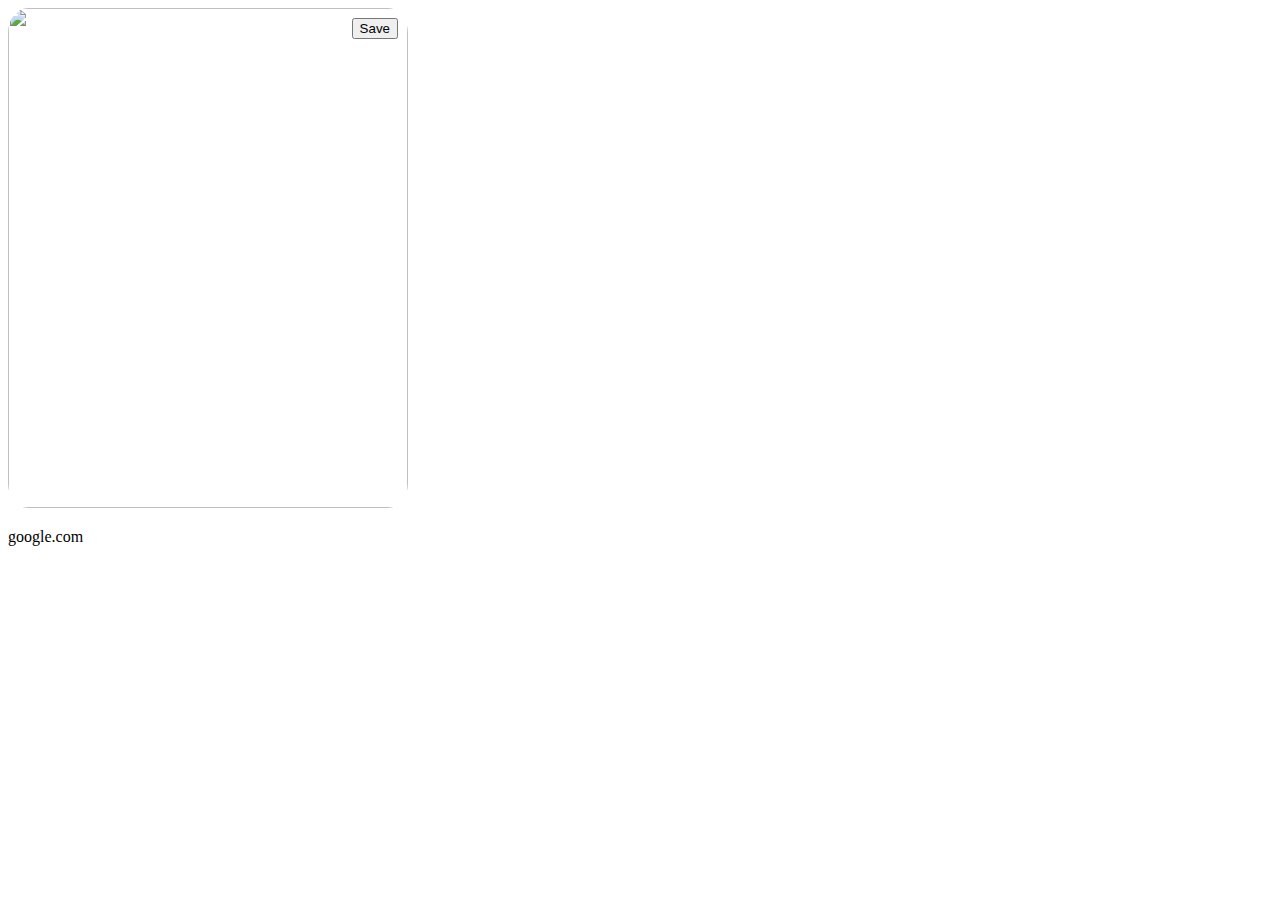
==== CSS Position/index.html @ b2b3cb38 "commit" ====
<!DOCTYPE html>
<html lang="en">
<head>
    <meta charset="UTF-8">
    <meta http-equiv="X-UA-Compatible" content="IE=edge">
    <meta name="viewport" content="width=device-width, initial-scale=1.0">
    <title>Image with position</title>
    <link rel="stylesheet" href="style.css">
    <!-- CSS only -->
<link href="https://cdn.jsdelivr.net/npm/bootstrap@5.2.0-beta1/dist/css/bootstrap.min.css" rel="stylesheet" integrity="sha384-0evHe/X+R7YkIZDRvuzKMRqM+OrBnVFBL6DOitfPri4tjfHxaWutUpFmBp4vmVor" crossorigin="anonymous">
<!-- JavaScript Bundle with Popper -->
<script src="https://cdn.jsdelivr.net/npm/bootstrap@5.2.0-beta1/dist/js/bootstrap.bundle.min.js" integrity="sha384-pprn3073KE6tl6bjs2QrFaJGz5/SUsLqktiwsUTF55Jfv3qYSDhgCecCxMW52nD2" crossorigin="anonymous"></script>

</head>
<body>
    <div class="container">
        <div class="mt-3 main-img">
        <img class="img-fluid img-size" src="https://www.teahub.io/photos/full/120-1207237_wallpaper-super-heroes-hd-superheroes-wallpapers-hd-iron.jpg" alt="">
    
        <div class="img-content">
            <p class="text-white">google.com</p>
            <img class="icon" src="https://img.icons8.com/ios/40/download--v1.png" alt="">
        </div>
        <!-- <div class="but"> -->
            <button class="btn btn-danger">Save</button>
        <!-- </div> -->
    </div>
    </div>
</body>
</html>
---- CSS Position/style.css ----
.main-img{
    position:relative;
    height:500px;
    width:400px;
}
.img-size{
    height:500px !important;
    width:400px;
    border-radius: 5%;
}

.icon{
    position:absolute;
    bottom:10px;
    right:10px;
    display: flex;
    justify-content: space-between;
}

button{
    position:absolute;
    top:10px;
    right:10px;
}
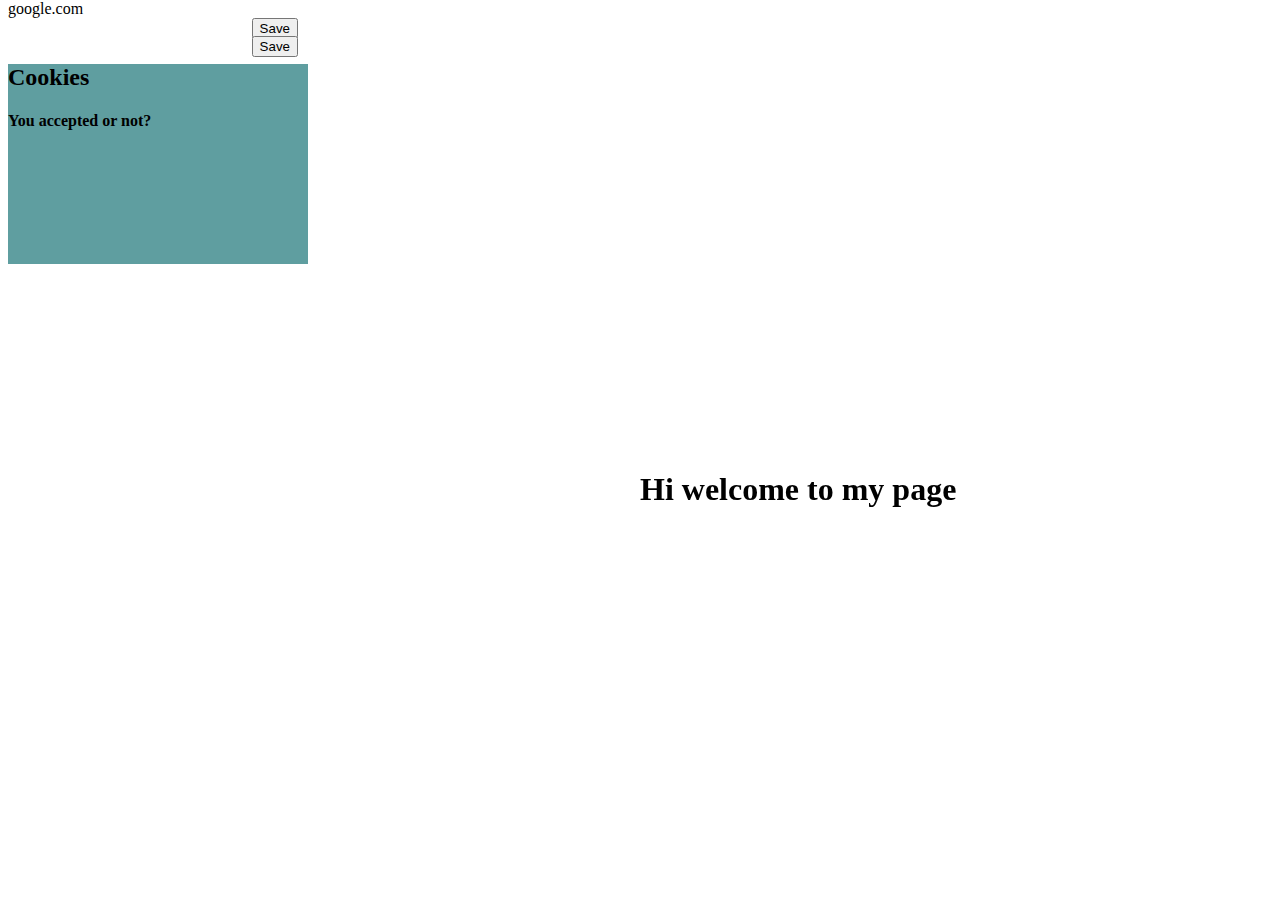
==== commit a8fca0ac: "commit" ====
--- a/CSS Position/index.html
+++ b/CSS Position/index.html
@@ -13,18 +13,32 @@
 
 </head>
 <body>
-    <div class="container">
+    <div class="container-fluid grid-container">
         <div class="mt-3 main-img">
         <img class="img-fluid img-size" src="https://www.teahub.io/photos/full/120-1207237_wallpaper-super-heroes-hd-superheroes-wallpapers-hd-iron.jpg" alt="">
     
         <div class="img-content">
             <p class="text-white">google.com</p>
-            <img class="icon" src="https://img.icons8.com/ios/40/download--v1.png" alt="">
+            <a href="#"><img class="icon" src="https://img.icons8.com/ios/40/download--v1.png" alt=""></a>
         </div>
         <!-- <div class="but"> -->
             <button class="btn btn-danger">Save</button>
         <!-- </div> -->
     </div>
+    <div class="mt-3 main-img">
+        <img class="img-fluid img-size" src="https://encrypted-tbn0.gstatic.com/images?q=tbn:ANd9GcT4OVb85HA0e4BOdbAum-SPQHzP5Z6wRtCZBA&usqp=CAU" alt="">
+    
+        <div class="img-content">
+            <p class="text-white">google.com</p>
+            <a href="#"><img class="icon" src="https://img.icons8.com/ios/40/download--v1.png" alt=""></a>
+        </div>
+            <button class="btn btn-danger">Save</button>
+    </div>
+    <h1>Hi welcome to my page</h1>
+    <div class="stick">
+        <h2>Cookies</h2>
+        <h4>You accepted or not?</h4>
+    </div>
     </div>
 </body>
 </html>--- a/CSS Position/style.css
+++ b/CSS Position/style.css
@@ -1,12 +1,17 @@
+/* .grid-container{
+    display: grid;
+    grid-template-columns: 300px;
+    grid-gap:20px;
+} */
 
 .main-img{
     position:relative;
-    height:500px;
-    width:400px;
+    /* height:100%; */
+    width:300px;
 }
 .img-size{
-    height:500px !important;
-    width:400px;
+    /* height:700px !important; */
+    /* width:300px; */
     border-radius: 5%;
 }
 
@@ -14,12 +19,33 @@
     position:absolute;
     bottom:10px;
     right:10px;
+}
+.img-content{
     display: flex;
+    flex-direction: row;
     justify-content: space-between;
 }
-
 button{
     position:absolute;
     top:10px;
     right:10px;
+}
+p{
+    position:absolute;
+    bottom:10px;
+}
+
+h1{
+    position: fixed;
+    top:50%;
+    left:50%;
+}
+
+.stick{
+    position:sticky;
+    left:0px;
+    bottom: 50px;
+    height: 200px;
+    width:300px;
+    background-color: cadetblue;
 }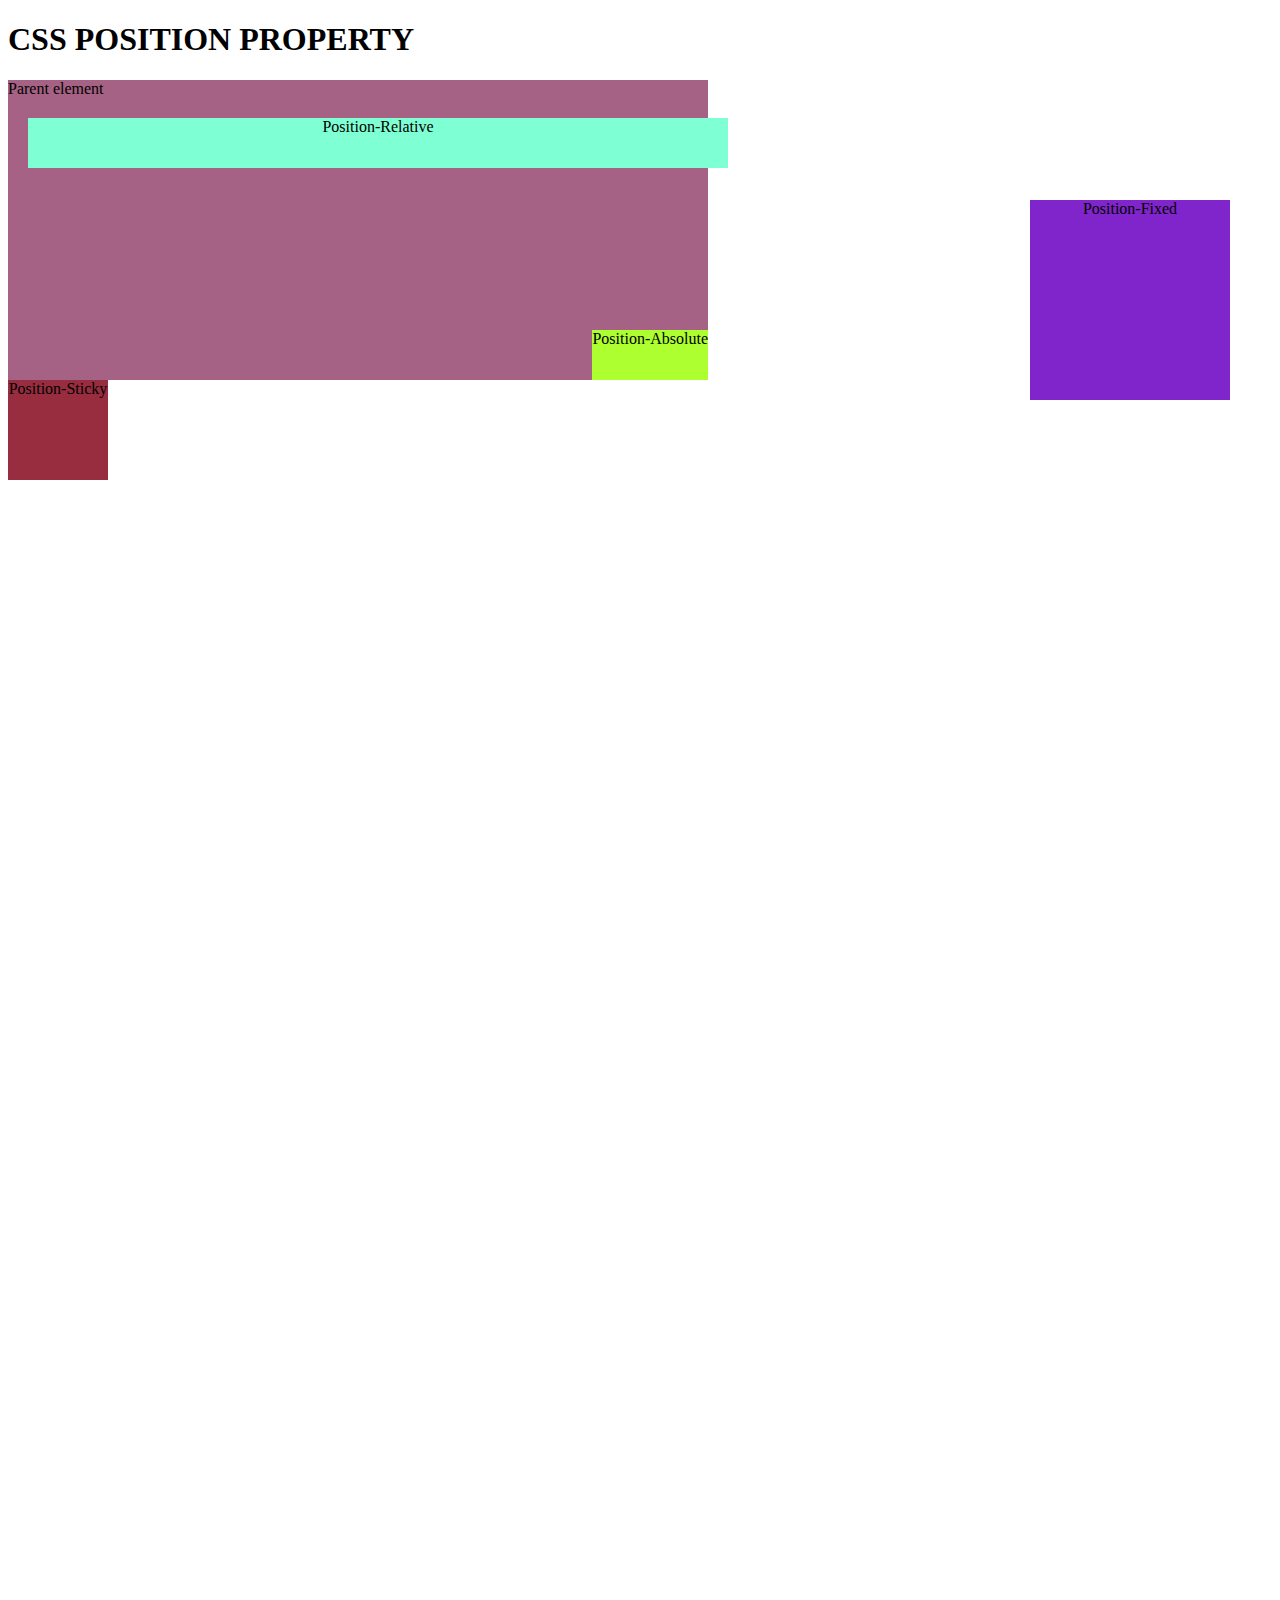
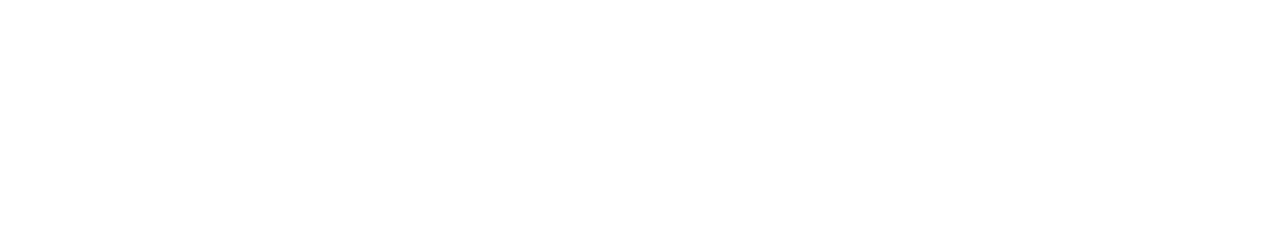
==== commit 69d2c17a: "commit" ====
--- a/CSS Position/index.html
+++ b/CSS Position/index.html
@@ -1,44 +1,19 @@
 <!DOCTYPE html>
-<html lang="en">
-<head>
-    <meta charset="UTF-8">
-    <meta http-equiv="X-UA-Compatible" content="IE=edge">
-    <meta name="viewport" content="width=device-width, initial-scale=1.0">
-    <title>Image with position</title>
-    <link rel="stylesheet" href="style.css">
-    <!-- CSS only -->
-<link href="https://cdn.jsdelivr.net/npm/bootstrap@5.2.0-beta1/dist/css/bootstrap.min.css" rel="stylesheet" integrity="sha384-0evHe/X+R7YkIZDRvuzKMRqM+OrBnVFBL6DOitfPri4tjfHxaWutUpFmBp4vmVor" crossorigin="anonymous">
-<!-- JavaScript Bundle with Popper -->
-<script src="https://cdn.jsdelivr.net/npm/bootstrap@5.2.0-beta1/dist/js/bootstrap.bundle.min.js" integrity="sha384-pprn3073KE6tl6bjs2QrFaJGz5/SUsLqktiwsUTF55Jfv3qYSDhgCecCxMW52nD2" crossorigin="anonymous"></script>
-
-</head>
-<body>
-    <div class="container-fluid grid-container">
-        <div class="mt-3 main-img">
-        <img class="img-fluid img-size" src="https://www.teahub.io/photos/full/120-1207237_wallpaper-super-heroes-hd-superheroes-wallpapers-hd-iron.jpg" alt="">
-    
-        <div class="img-content">
-            <p class="text-white">google.com</p>
-            <a href="#"><img class="icon" src="https://img.icons8.com/ios/40/download--v1.png" alt=""></a>
-        </div>
-        <!-- <div class="but"> -->
-            <button class="btn btn-danger">Save</button>
-        <!-- </div> -->
+<html>
+  <head>
+    <meta charset="UTF-8" />
+    <meta http-equiv="X-UA-Compatible" content="IE=edge" />
+    <meta name="viewport" content="width=device-width, initial-scale=1.0" />
+    <title>CSS Position</title>
+    <link rel="stylesheet" href="style.css" />
+  </head>
+  <body>
+    <h1>CSS POSITION PROPERTY</h1>
+    <div class="container">Parent element
+        <div class="one">Position-Relative</div>
+        <div class="two">Position-Absolute</div>
+        <div class="three">Position-Fixed</div>
     </div>
-    <div class="mt-3 main-img">
-        <img class="img-fluid img-size" src="https://encrypted-tbn0.gstatic.com/images?q=tbn:ANd9GcT4OVb85HA0e4BOdbAum-SPQHzP5Z6wRtCZBA&usqp=CAU" alt="">
-    
-        <div class="img-content">
-            <p class="text-white">google.com</p>
-            <a href="#"><img class="icon" src="https://img.icons8.com/ios/40/download--v1.png" alt=""></a>
-        </div>
-            <button class="btn btn-danger">Save</button>
-    </div>
-    <h1>Hi welcome to my page</h1>
-    <div class="stick">
-        <h2>Cookies</h2>
-        <h4>You accepted or not?</h4>
-    </div>
-    </div>
-</body>
-</html>+    <div class="four">Position-Sticky</div>
+  </body>
+</html>
--- a/CSS Position/style.css
+++ b/CSS Position/style.css
@@ -1,51 +1,55 @@
-/* .grid-container{
-    display: grid;
-    grid-template-columns: 300px;
-    grid-gap:20px;
-} */
-
-.main-img{
+body{
+    height:200vh;
+}
+.container{
+    background-color: rgb(165, 98, 132);
+    height:300px;
+    width: 700px;
     position:relative;
-    /* height:100%; */
-    width:300px;
 }
-.img-size{
-    /* height:700px !important; */
-    /* width:300px; */
-    border-radius: 5%;
+/* CSS default Position is Static  ==> position:static */
+/* Position-Relative  ==> It is also works like a static position it follow the HTML document flow */
+.one{
+    background-color: aquamarine;
+    height:50px;
+    text-align: center;
+    position: relative;
+    left:20px;
+    top:20px;
 }
 
-.icon{
-    position:absolute;
-    bottom:10px;
-    right:10px;
-}
-.img-content{
-    display: flex;
-    flex-direction: row;
-    justify-content: space-between;
-}
-button{
-    position:absolute;
-    top:10px;
-    right:10px;
-}
-p{
-    position:absolute;
-    bottom:10px;
+/* Position-Absolute ==> 
+1.It is position absolutely based on relative parent element there is no relative element means it automatically takes body as a relative.
+2.It moves other place other components are know so automatically other elements are occupy the place.
+3.While screen scroll it will not fixed on the position it will hideup that is diff b/w Position absolute and position fixed.*/
+.two{
+    background-color:greenyellow;
+    height:50px;
+    text-align: center;
+    position: absolute;
+    bottom:0;
+    right:0;
 }
 
-h1{
+/* Position-Fixed ==> It is positioned in a fixed place while screen scroll time also it will not hideup it is on fixed place*/
+.three{
+    background-color: rgb(128, 36, 204);
+    height:200px;
+    width:200px;
+    text-align: center;
     position: fixed;
-    top:50%;
-    left:50%;
+    right: 50px;
+    top:200px;
 }
 
-.stick{
-    position:sticky;
-    left:0px;
-    bottom: 50px;
-    height: 200px;
-    width:300px;
-    background-color: cadetblue;
+/* Position-Sticky ==> 
+1.It is a combination of position relative and fixed
+2.Initially it moves like a position relative and once it can reach a mentioned destinetion it can be fixed on that place.*/
+.four{
+    background-color: rgb(151, 45, 63);
+    height:100px;
+    width:100px;
+    text-align: center;
+    position: sticky;
+    top:0;
 }